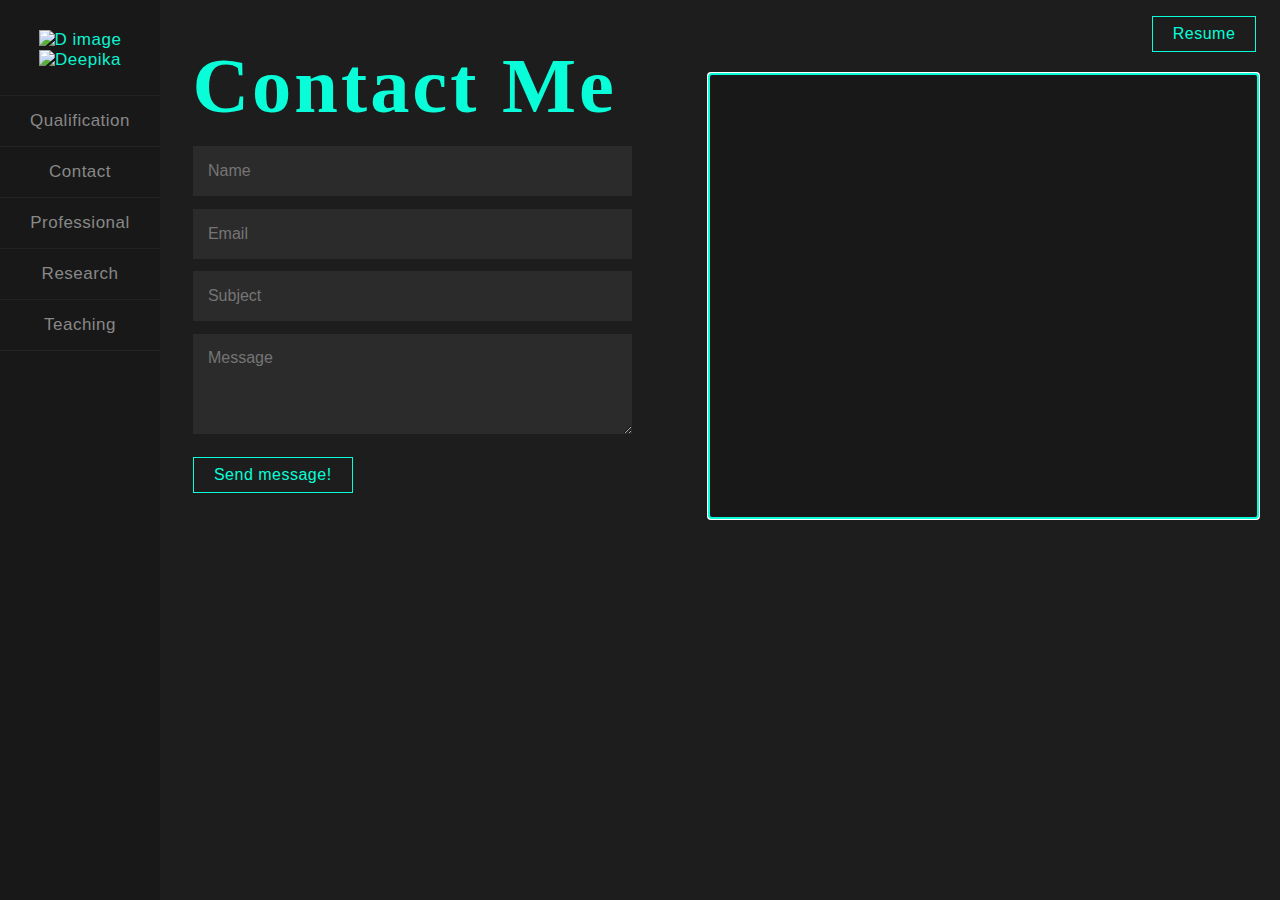
==== contact.html @ 2d50de8a "Add files via upload" ====
<!DOCTYPE html>
<html lang="en">

<head>
    <meta charset="UTF-8" />
    <meta http-equiv="X-UA-Compatible" content="IE=edge" />
    <meta name="viewport" content="width=device-width, initial-scale=1.0" />
    <title>Deepika Gupta</title>
    <link rel="stylesheet" href="styles.css" />
    <link rel="stylesheet" href="Fonts" />
    <script src="https://kit.fontawesome.com/f238228744.js" crossorigin="anonymous"></script>
    <!-- Map src -->
    <link rel="stylesheet" href="https://unpkg.com/leaflet@1.9.3/dist/leaflet.css"
        integrity="sha256-kLaT2GOSpHechhsozzB+flnD+zUyjE2LlfWPgU04xyI=" crossorigin="" />
</head>

<body>
    <div class="HomePage">
        <div class="sidenav" id="dropDownClick">
            <div class="box box1">
                <ul>
                    <li class="Image"><a href="index.html"><img class="Dimg" src="Images/D-HomePage.png"
                                alt="D image" /><img class="Dimg-font" src="Images/Deepika-font.png" alt="Deepika"
                                srcset=""></a></li>
                    <li><a href="qualification.html">Qualification</a></li>
                    <li><a>Contact</a></li>
                    <li><a href="professional.html">Professional</a></li>
                    <li><a href="research.html">Research</a></li>
                    <li><a href="teaching.html">Teaching</a></li>
                    <li class="hamburgerMenu" id="hamBurger"><a href="javascript:void(0);" onClick="dropdownMenu()"
                            style="border: 0px; padding: 5px;padding-top: 10px; width: 40px; height: 40px;">&#9776;</a>
                    </li>
                </ul>

            </div>
            <div class="box box2">
                <ul class="fancyfonts">
                    <li><a href="https://www.linkedin.com/in/dr-deepika-gupta-08364b11" target="blank"><i id="fancy1" class="fa-brands fa-linkedin-in"></i></a></li>
                    <li><a href="https://github.com/kajaveaniruddha/Dr.-Deepika-Gupta" target="blank"><i id="fancy2"
                                class="fa-brands fa-github"></i></a></li>
                </ul>
            </div>
        </div>

        <div class="InnerPage InnerPage-contact">

            <div class="resume-contact">
                <a href="deepikamam.pdf" target="_blank" class="resume-button" rel="resume">Resume</a>
            </div>

            <div class="Contact_head" style="display: flex">

                <div class="contact-Info">

                    <div class="contact-me">

                        <section class="page-out" id="page-out">

                            <h1 aria-label="Dr. Deepika Gupta" class="name">
                                <span class="colChange" aria-hidden="true" style="opacity: 1;">Contact Me</span>
                            </h1>
                        </section>

                    </div>

                    <div class="contact-form" style="width: 100%">

                        <form id="contact" autocomplete="off">
                            <ul>
                                <li class="half_animated_fadeInUp">

                                    <input class="input__field_input__field--hoshi" placeholder="Name" type="text"
                                        name="name">
                                    <label class="input__label input__label--hoshi input__label--hoshi-color-2"></label>

                                </li>
                                <li class="half animated fadeInUp">
                                    <input class="input__field_input__field--hoshi" placeholder="Email" type="email"
                                        name="email">
                                    <label class="input__label input__label--hoshi input__label--hoshi-color-2"></label>
                                </li>
                                <li class="animated fadeInUp">
                                    <input class="input__field_input__field--hoshi" placeholder="Subject" type="text"
                                        name="subject">
                                    <label class="input__label input__label--hoshi input__label--hoshi-color-2"></label>
                                </li>
                                <li class="animated fadeInUp">
                                    <textarea class="input__field_input__field--hoshi-msg" placeholder="Message"
                                        type="Message" name="msg"></textarea>
                                    <label class="input__label input__label--hoshi input__label--hoshi-color-2"></label>
                                </li>
                                <li class="submit animated fadeInUp">
                                    <input type="hidden" name="ip" value="">
                                    <a href="" id="submit-form" class="flat-button submit-form">
                                        <div>
                                            <span class="bg"></span>
                                            <span class="base"></span>
                                            <span class="text">Send message!</span>
                                        </div>
                                    </a>
                                    <input style="display: none" id="submit" type="submit" class="flat-button"
                                        value="SEND">
                                </li>
                            </ul>
                        </form>

                    </div>

                </div>

                <!-- MAP -->
                <div class="map" id="map">
                    <script src="https://unpkg.com/leaflet@1.9.3/dist/leaflet.js"
                        integrity="sha256-WBkoXOwTeyKclOHuWtc+i2uENFpDZ9YPdf5Hf+D7ewM=" crossorigin=""></script>
                    <script>
                        var map = L.map('map').setView([20.71877419593846, 70.93893591211169], 15);
                        L.tileLayer('https://tile.openstreetmap.org/{z}/{x}/{y}.png', {
                            maxZoom: 20,
                            attribution: '&copy; <a href="http://www.openstreetmap.org/copyright">OpenStreetMap</a>'
                        }).addTo(map);

                        var Stadia_AlidadeSmoothDark = L.tileLayer('https://tiles.stadiamaps.com/tiles/alidade_smooth_dark/{z}/{x}/{y}{r}.png', {
                            maxZoom: 20,
                            attribution: '&copy; <a href="https://stadiamaps.com/">Stadia Maps</a>, &copy; <a href="https://openmaptiles.org/">OpenMapTiles</a> &copy; <a href="http://openstreetmap.org">OpenStreetMap</a> contributors'
                        });

                        Stadia_AlidadeSmoothDark.addTo(map);
                    </script>
                </div>
            </div>
        </div>
    </div>


    <script>
        function dropdownMenu() {
            let id = document.getElementById("dropDownClick")
            let ham = document.getElementById("hamBurger")
            let anchor = ham.getElementsByTagName('a')

            if (id.className === "sidenav") {
                id.className += " responsive"
                anchor[0].innerHTML = "&#10060;"
            } else {
                id.className = "sidenav"
                anchor[0].innerHTML = '&#9776;';
            }
        }

    </script>
</body>

</html>
---- styles.css ----
@font-face {
  font-family: "coolvetica";
  src: url("fonts/coolvetica-rg.ttf") format("truetype");
}

* {
  margin: 0;
  padding: 0;
  box-sizing: content-box;
  list-style: none;
  text-decoration: none;
}

body {
  background: #1d1d1d;
  letter-spacing: 0.5px;
  font-family: "open Sans", sans-serif;
  text-size-adjust: 100%;
  height: 100vh;
}

.HomePage {
  display: flex;
  height: 100%;
}

.sidenav {
  background: #181818;
  min-height: 100%;
  width: 160px;
   position: fixed;
  overflow-x: hidden;
  overflow-y: hidden;
  display: flex;
  flex-direction: column;
  text-align: center;
  font-family: -apple-system, BlinkMacSystemFont, "Segoe UI", Roboto, Oxygen,
  Ubuntu, Cantarell, "Open Sans", "Helvetica Neue", sans-serif;
}

.Dimg {
  width: 60px;
  padding-top: 15px;
  height: 75px;
}

.Dimg-font {
  width: 75px;
  padding-bottom: 10px;
}

.sidenav .box1 ul li a {
  border-bottom: 1.5px solid #232323;
  font-size: 17px;
}

.sidenav .box1 ul li a {
  padding: 15px;
  color: #888888;
  display: block;
}

.box1 ul li a:hover {
  color: #0cf2cf;
  transition: 0.4s ease-in-out;
}

.box2 ul li {
  display: inline-flex;
  padding: 2rem 7px;
}

.box2 ul li a {
  color: #888888;
}

.box2 ul li a:hover {
  color: #0cf2cf;
  transition: 0.3s ease-in-out;
}

.InnerPage {
  min-height: 100%;
  display: flex;
  flex-direction: column;
  overflow-x: hidden;
  overflow-y: auto;
  margin-left: 160px;
  width: 100%;
}

.resume-button {
  border: 1px solid #08fdd8;
  background-color: transparent;
  color: #08fdd8;
  box-sizing: border-box;
  z-index: 1;
  font-size: 16px;
  padding: 8px 20px 8px 20px;
  position: absolute;
  right: 1rem;
  top: 1rem;
  margin-right: 0.6%;
  transition: color 0.1s;
}

.resume-button:before {
  content: "";
  cursor: pointer;
  position: absolute;
  top: 0;
  left: 0;
  right: 0;
  bottom: 0;
  background: #08fdd82b;
  transform: scaleX(0);
  transform-origin: 0;
  transition: transform 0.3s ease-out;
}

.resume-button:hover:before {
  transform: scaleX(1);
}

.home {
  align-items: center;
  padding: 175px 100px 200px 75px;
  position: relative;
  overflow-x: hidden;
  overflow-y: hidden;
}

.TextArea h1 {
  color: #fff;
  font-family: coolvetica, serif;
  letter-spacing: 3px;
  font-weight: 550;
  font-size: 103px;
  line-height: 1em;
  position: relative;
  margin-right: -4px;
}

.name span {
  box-sizing: border-box;
  display: inline-block;
}

.TextArea h1 span:hover {
  color: #0cf2cf;
  transition: 0.4s ease-in-out;
}

.name img {
  box-sizing: border-box;
  width: 60px;
  padding-right: 3px;
}

.greyText {
  margin-top: 40px;
  margin-bottom: 30px;
  padding: 0;
  color: #8d8d8d;
  letter-spacing: 2px;
  font-size: 20px;
  position: relative;
}

.scrolldown-right {
  color: #fff;
  position: absolute;
  right: -20px;
  bottom: 3rem;
  transform: rotate(90deg);
  font-size: 14px;
}

.scrolldown-right span {
  display: flex;
  animation: scroll 0.5s linear infinite alternate-reverse;
}


/*---------Contact--------------*/


.page-out {
  align-items: center;
  padding: 30px 10px 10px 3%;
  position: relative;
  overflow-x: hidden;
  overflow-y: hidden;
}

.contact-Info {
  margin-top: 1.5%;
  display: flex;
  flex-direction: column;
  width: 50%;
}

.Contact_head h1{
  color: #08fdd8;
  font-family: coolvetica, serif;
  letter-spacing: 3px;
  font-weight: 550;
  font-size: calc(70px + 6 * ((100vw - 320px) / 680));
  line-height: 1em;
  position: relative;
  margin-left: 16px;
}


.contact-des-div {
  width: 100%;
}


.contact-des {
  color: rgb(255, 255, 255);
  padding-left: 3%;
  margin-bottom: 2%;
  width: 80%;
}

.input__field_input__field--hoshi {
  display: inline-block;
  color: rgb(141, 141, 141);
  background-color: rgb(43, 43, 43);
  width: 40%;
  border-width: 0;
  box-sizing: border-box;
  position: relative;
  height: 50px;
  font-size: 16px;
  margin-left: 50px;
  margin-top: 10px;
  text-indent: 15px;
}

.contact-form .flat-button {
  border: 1px solid #08fdd8;
  background-color: transparent;
  color: #08fdd8;
  box-sizing: border-box;
  z-index: 3;
  font-size: 16px;
  padding: 8px 20px 8px 20px;
  position: relative;
  display: inline-block;
  margin-top: 2%;
  margin-left: 6%;
  transition: color 0.1s;
}


.input__field_input__field--hoshi-msg {
  display: inline-block;
  color: rgb(141, 141, 141);
  background-color: rgb(43, 43, 43);
  width: 80%;
  border-width: 0;
  font-family: "Arial";
  box-sizing: border-box;
  position: relative;
  height: 100px;
  font-size: 16px;
  margin-left: 6%;
  margin-top: 2%;
  margin-bottom: 1.5%;
  padding: 15px;
}

.contact-form .flat-button.disabled {
  opacity: 0.3;
  pointer-events: none
}

.flat-button:before {
  content: "";
  cursor: pointer;
  position: relative;
  top: 0;
  left: 0;
  right: 500px;
  bottom: 0;
  background: #08fdd82b;
  transform: scaleX(0);
  transform-origin: 0;
  transition: transform 0.3s ease-out;
}

#map {
  color: #08fdd8;
  background-color: #181818;
  width: 50%;
  position: relative;
  margin-right: 2%;
  height: 90%;
  outline: auto;
  top: 15%
}

.map-container {
  position: relative;
  top: -440px;
  right: 195px;
  opacity: 83%;
}

.message-box .fake-h3 {
  text-align: center;
  font-size: 15px;
  color: rgb(255, 255, 255);
}

.message-box {
  position: absolute;
  background-color: #181818;
  top: 10px;
  right: 10px;
  color: #fff;
  padding: 10px;
  border-radius: 5px;
  box-shadow: 0 2px 5px rgba(0, 0, 0, 0.3);
  z-index: 1;
  text-align: center;
}

#contact ul li input {
  width: 80%;
  margin-left: 6%;
  margin-top: 2%;;
  margin-bottom: 0.3%;
}

#google-map {
  height: 100%;
  width: 50%;
}


@keyframes scroll {
  0% {
    transform: translateX(-25px);
  }

  100% {
    transform: translateX(-10px);
  }
}

.sidenav .box ul li.hamburgerMenu {
  display: none;
}

@media screen and (max-width: 1234px) {
  .contact-Info {
    width: 70%;
  }
}

@media screen and (max-width: 1075px) {
  .contact-Info {
    width: 90%;
  }
  #map {
    width: 0;
    display: none;
  }
}

@media screen and (max-width: 990px){

  .contact-Info {
    width: 100%;
  }

  #contact ul li input {
    width: 75%;
  }

  .input__field_input__field--hoshi-msg {
    width: 75%;
  }
}

@media screen and (max-width: 825px) {
  .HomePage {
    display: flex;
    flex-direction: column;
  }

  .HomePage {
    display: block;
  }

  .InnerPage {
    margin-left: 0;
  }

  .InnerPage .resume-button {
    top: 0;
    left: 0.5rem;
    margin-top: 0.5rem;
    right: auto;
  }

  .sidenav {
    position: relative;
    float: right;
    width: 3rem;
    height: 3rem;
    min-height: 5vh;
    top: 0;
    right: 0;
  }

  .sidenav .box ul li {
    display: none;
  }

  .sidenav .box ul li.hamburgerMenu {
    top: 0;
    right: 0;
    display: flex;
    padding-right: 2%;
    padding-top: 2%;
  }

  .sidenav.responsive {
    width: 100%;
    position: fixed;
    z-index: 5;
    top: 0;
    right: 0;
    bottom: 0;
    height: auto;
  }

  .sidenav.responsive .box ul li.hamburgerMenu {
    position: absolute;
    top: 0;
    right: 0;
    padding: 0% 1% 1% 1%;
  }

  .sidenav.responsive .box1 {
    line-height: 250%;
  }

  .sidenav.responsive .box ul {
    position: relative;
    float: inherit;
  }

  .sidenav.responsive .box ul li {
    display: inline;
    float: inside;
  }

  .sidenav.responsive .box li a {
    display: flex;
    flex-direction: column;
    align-items: center;
    text-align: center;
  }

  .sidenav.responsive .box2 .fancyfonts {
    display: flex;
    justify-content: center;
  }
}

@media screen and (max-width: 552px) {
  h2 {
    font-size: 75px;
  }

}
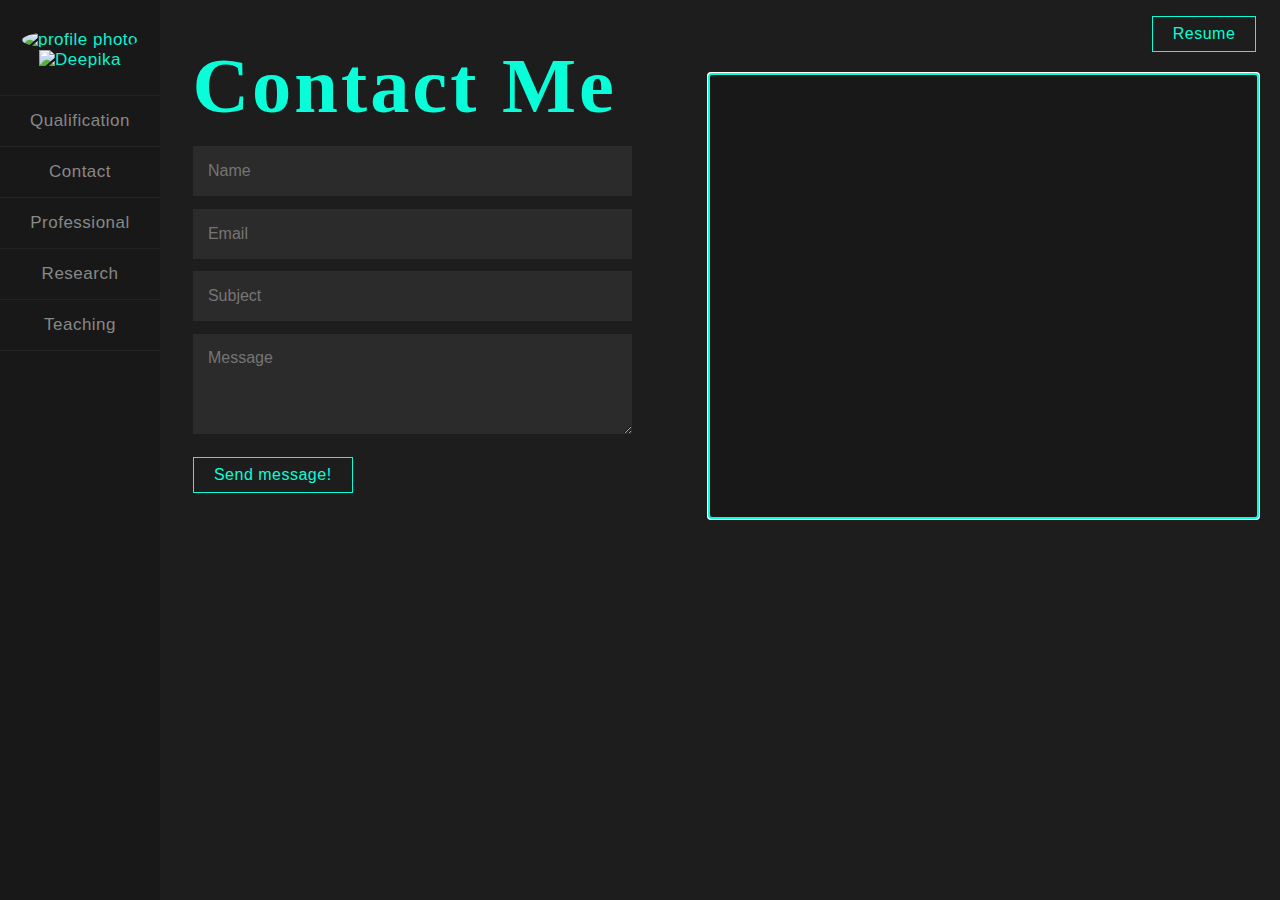
==== commit c96cef86: "Add files via upload" ====
--- a/contact.html
+++ b/contact.html
@@ -7,7 +7,9 @@
     <meta name="viewport" content="width=device-width, initial-scale=1.0" />
     <title>Deepika Gupta</title>
     <link rel="stylesheet" href="styles.css" />
+    <link rel="stylesheet" href="nav.css" />
     <link rel="stylesheet" href="Fonts" />
+    <link rel="shortcut icon" href="Images/D-Home.png" type="image/x-icon">
     <script src="https://kit.fontawesome.com/f238228744.js" crossorigin="anonymous"></script>
     <!-- Map src -->
     <link rel="stylesheet" href="https://unpkg.com/leaflet@1.9.3/dist/leaflet.css"
@@ -16,53 +18,19 @@
 
 <body>
     <div class="HomePage">
-        <div class="sidenav" id="dropDownClick">
-            <div class="box box1">
-                <ul>
-                    <li class="Image"><a href="index.html"><img class="Dimg" src="Images/D-HomePage.png"
-                                alt="D image" /><img class="Dimg-font" src="Images/Deepika-font.png" alt="Deepika"
-                                srcset=""></a></li>
-                    <li><a href="qualification.html">Qualification</a></li>
-                    <li><a>Contact</a></li>
-                    <li><a href="professional.html">Professional</a></li>
-                    <li><a href="research.html">Research</a></li>
-                    <li><a href="teaching.html">Teaching</a></li>
-                    <li class="hamburgerMenu" id="hamBurger"><a href="javascript:void(0);" onClick="dropdownMenu()"
-                            style="border: 0px; padding: 5px;padding-top: 10px; width: 40px; height: 40px;">&#9776;</a>
-                    </li>
-                </ul>
-
-            </div>
-            <div class="box box2">
-                <ul class="fancyfonts">
-                    <li><a href="https://www.linkedin.com/in/dr-deepika-gupta-08364b11" target="blank"><i id="fancy1" class="fa-brands fa-linkedin-in"></i></a></li>
-                    <li><a href="https://github.com/kajaveaniruddha/Dr.-Deepika-Gupta" target="blank"><i id="fancy2"
-                                class="fa-brands fa-github"></i></a></li>
-                </ul>
-            </div>
-        </div>
+        <nav class="sidenav" id="dropDownClick"></nav>
 
         <div class="InnerPage InnerPage-contact">
-
             <div class="resume-contact">
                 <a href="deepikamam.pdf" target="_blank" class="resume-button" rel="resume">Resume</a>
             </div>
-
             <div class="Contact_head" style="display: flex">
-
                 <div class="contact-Info">
-
                     <div class="contact-me">
-
                         <section class="page-out" id="page-out">
-
-                            <h1 aria-label="Dr. Deepika Gupta" class="name">
-                                <span class="colChange" aria-hidden="true" style="opacity: 1;">Contact Me</span>
-                            </h1>
+                            <h1>Contact Me</h1>
                         </section>
-
                     </div>
-
                     <div class="contact-form" style="width: 100%">
 
                         <form id="contact" autocomplete="off">
@@ -131,23 +99,8 @@
         </div>
     </div>
 
+    <script src="index.js"></script>
 
-    <script>
-        function dropdownMenu() {
-            let id = document.getElementById("dropDownClick")
-            let ham = document.getElementById("hamBurger")
-            let anchor = ham.getElementsByTagName('a')
-
-            if (id.className === "sidenav") {
-                id.className += " responsive"
-                anchor[0].innerHTML = "&#10060;"
-            } else {
-                id.className = "sidenav"
-                anchor[0].innerHTML = '&#9776;';
-            }
-        }
-
-    </script>
 </body>
 
 </html>--- a/styles.css
+++ b/styles.css
@@ -11,40 +11,41 @@
   text-decoration: none;
 }
 
-body {
-  background: #1d1d1d;
-  letter-spacing: 0.5px;
-  font-family: "open Sans", sans-serif;
-  text-size-adjust: 100%;
-  height: 100vh;
-}
-
-.HomePage {
-  display: flex;
-  height: 100%;
-}
-
-.sidenav {
+body {
+  background: #1d1d1d;
+  letter-spacing: 0.5px;
+  font-family: "open Sans", sans-serif;
+  text-size-adjust: 100%;
+  height: 100vh;
+}
+
+.HomePage {
+  display: flex;
+  height: 100%;
+}
+
+/* .sidenav {
   background: #181818;
   min-height: 100%;
   width: 160px;
-   position: fixed;
+  position: fixed;
   overflow-x: hidden;
   overflow-y: hidden;
   display: flex;
   flex-direction: column;
   text-align: center;
   font-family: -apple-system, BlinkMacSystemFont, "Segoe UI", Roboto, Oxygen,
-  Ubuntu, Cantarell, "Open Sans", "Helvetica Neue", sans-serif;
-}
-
-.Dimg {
+    Ubuntu, Cantarell, "Open Sans", "Helvetica Neue", sans-serif;
+}
+
+.sidePhoto {
+  border-radius: 50%;
   width: 60px;
-  padding-top: 15px;
-  height: 75px;
-}
-
-.Dimg-font {
+  height: 60px;
+  margin-top: 15px;
+}
+
+.sidePhoto-font {
   width: 75px;
   padding-bottom: 10px;
 }
@@ -58,11 +59,12 @@
   padding: 15px;
   color: #888888;
   display: block;
+  transition: 0.3s ease-in-out;
 }
 
 .box1 ul li a:hover {
   color: #0cf2cf;
-  transition: 0.4s ease-in-out;
+  transition: 0.3s ease-in-out;
 }
 
 .box2 ul li {
@@ -72,12 +74,13 @@
 
 .box2 ul li a {
   color: #888888;
+  transition: 0.3s ease-in-out;
 }
 
 .box2 ul li a:hover {
   color: #0cf2cf;
   transition: 0.3s ease-in-out;
-}
+} */
 
 .InnerPage {
   min-height: 100%;
@@ -130,7 +133,13 @@
   overflow-y: hidden;
 }
 
+.TextArea {
+  display: flex;
+  flex-direction: row;
+}
+
 .TextArea h1 {
+  display: inline-block;
   color: #fff;
   font-family: coolvetica, serif;
   letter-spacing: 3px;
@@ -144,20 +153,16 @@
 .name span {
   box-sizing: border-box;
   display: inline-block;
+  transition: 0.3s ease-in-out;
 }
 
 .TextArea h1 span:hover {
   color: #0cf2cf;
-  transition: 0.4s ease-in-out;
-}
-
-.name img {
-  box-sizing: border-box;
-  width: 60px;
-  padding-right: 3px;
+  transition: 0.3s ease-in-out;
 }
 
 .greyText {
+  display: inline-block;
   margin-top: 40px;
   margin-bottom: 30px;
   padding: 0;
@@ -181,9 +186,164 @@
   animation: scroll 0.5s linear infinite alternate-reverse;
 }
 
+.profilePhoto {
+  box-sizing: content-box;
+  position: absolute;
+  display: inline-block;
+  margin-left: 20px;
+  margin-right: 30px;
+  width: 15rem;
+  height: 15rem;
+  border-radius: 50%;
+  border: solid;
+  border-color: #08fdd8;
+  border-width: 1.4px;
+  outline: 2px solid #08fdd8;
+  outline-offset: 8px;
+  transform: translateY(70%);
+}
+
+.Text {
+  width: 65%;
+}
+
+.profile {
+  width: 35%;
+}
+
+@media only screen and (max-width: 600px) {
+  .home {
+    padding: 5em 2em 2em 2em;
+  }
+
+  .TextArea {
+    flex-direction: column;
+  }
+
+  .TextArea h1 {
+    font-size: 14vw;
+  }
+
+  .greyText {
+    margin-top: 2em;
+    font-size: 3.2vw;
+  }
+
+  .Text {
+    width: 100%;
+  }
+
+  .profilePhoto {
+    position: relative;
+    width: 45vw;
+    height: 45vw;
+    margin: 0.5em 3em 1em 3em;
+    transform: translateY(0%);
+  }
+  .profile {
+    display: flex;
+    justify-content: center;
+    width: 100%;
+  }
+}
+
+@media only screen and (max-width: 445px) {
+  .home {
+    padding: 4em 1.5em 0.5em 1.5em;
+  }
+
+  .TextArea h1 {
+    font-size: 14vw;
+  }
+
+  .greyText {
+    margin-top: 2em;
+    margin-bottom: 1em;
+    font-size: 4vw;
+  }
+  .Text {
+    width: 100%;
+  }
+
+  .profilePhoto {
+    position: relative;
+    width: 50vw;
+    height: 50vw;
+    margin: 1em 3em 2em 3em;
+    transform: translateY(0%);
+  }
+  .profile {
+    display: flex;
+    justify-content: center;
+    width: 100%;
+  }
+}
+
+@media only screen and (max-width: 825px) and (min-width: 600px) {
+  .home {
+    padding: 5em 1em 10em 3em;
+  }
+
+  .TextArea h1 {
+    font-size: 8vw;
+  }
+
+  .greyText {
+    margin-top: 2em;
+    font-size: 2.5vw;
+  }
+
+  .profile img {
+    width: 22vw;
+    height: 22vw;
+    transform: translateY(5em);
+  }
+}
+
+@media only screen and (max-width: 1250px) and (min-width: 825px) {
+  .home {
+    padding: 10em 1em 8.5em 3em;
+  }
+
+  .TextArea h1 {
+    font-size: 8vw;
+  }
+
+  .greyText {
+    margin-top: 2em;
+    font-size: 1.8vw;
+  }
+
+  .profile img {
+    width: 20vw;
+    height: 20vw;
+    transform: translateY(10em);
+  }
+}
+
+@media only screen and (max-width: 2000px) and (min-width: 1300px) {
+  .home {
+    padding: 10em 1em 8.5em 4em;
+  }
+
+  .TextArea h1 {
+    font-size: 8vw;
+    overflow-wrap: normal;
+  }
+
+  .greyText {
+    margin-top: 2em;
+    font-size: 2vw;
+  }
+
+  .profile img {
+    width: 22vw;
+    height: 22vw;
+    transform: translateY(10em);
+  }
+}
 
 /*---------Contact--------------*/
-
 
 .page-out {
   align-items: center;
@@ -200,7 +360,7 @@
   width: 50%;
 }
 
-.Contact_head h1{
+.Contact_head h1 {
   color: #08fdd8;
   font-family: coolvetica, serif;
   letter-spacing: 3px;
@@ -211,11 +371,9 @@
   margin-left: 16px;
 }
 
-
 .contact-des-div {
   width: 100%;
 }
-
 
 .contact-des {
   color: rgb(255, 255, 255);
@@ -254,7 +412,6 @@
   transition: color 0.1s;
 }
 
-
 .input__field_input__field--hoshi-msg {
   display: inline-block;
   color: rgb(141, 141, 141);
@@ -274,7 +431,7 @@
 
 .contact-form .flat-button.disabled {
   opacity: 0.3;
-  pointer-events: none
+  pointer-events: none;
 }
 
 .flat-button:before {
@@ -299,7 +456,7 @@
   margin-right: 2%;
   height: 90%;
   outline: auto;
-  top: 15%
+  top: 15%;
 }
 
 .map-container {
@@ -331,7 +488,7 @@
 #contact ul li input {
   width: 80%;
   margin-left: 6%;
-  margin-top: 2%;;
+  margin-top: 2%;
   margin-bottom: 0.3%;
 }
 
@@ -340,7 +497,6 @@
   width: 50%;
 }
 
-
 @keyframes scroll {
   0% {
     transform: translateX(-25px);
@@ -371,8 +527,7 @@
   }
 }
 
-@media screen and (max-width: 990px){
-
+@media screen and (max-width: 990px) {
   .contact-Info {
     width: 100%;
   }
@@ -407,7 +562,7 @@
     right: auto;
   }
 
-  .sidenav {
+  /* .sidenav {
     position: relative;
     float: right;
     width: 3rem;
@@ -470,12 +625,11 @@
   .sidenav.responsive .box2 .fancyfonts {
     display: flex;
     justify-content: center;
-  }
+  } */
 }
 
 @media screen and (max-width: 552px) {
   h2 {
     font-size: 75px;
   }
-
-}
+} --- a/nav.css
+++ b/nav.css
@@ -0,0 +1,129 @@
+.sidenav {
+  background: #181818;
+  min-height: 100%;
+  width: 160px;
+  position: fixed;
+  overflow-x: hidden;
+  overflow-y: hidden;
+  display: flex;
+  flex-direction: column;
+  text-align: center;
+  font-family: -apple-system, BlinkMacSystemFont, "Segoe UI", Roboto, Oxygen,
+    Ubuntu, Cantarell, "Open Sans", "Helvetica Neue", sans-serif;
+}
+
+.sidePhoto {
+  border-radius: 50%;
+  width: 60px;
+  height: 60px;
+  margin-top: 15px;
+}
+
+.sidePhoto-font {
+  width: 75px;
+  padding-bottom: 10px;
+}
+
+.sidenav .box1 ul li a {
+  border-bottom: 1.5px solid #232323;
+  font-size: 17px;
+}
+
+.sidenav .box1 ul li a {
+  padding: 15px;
+  color: #888888;
+  display: block;
+  transition: 0.3s ease-in-out;
+}
+
+.box1 ul li a:hover {
+  color: #0cf2cf;
+  transition: 0.3s ease-in-out;
+}
+
+.box2 ul li {
+  display: inline-flex;
+  padding: 2rem 7px;
+}
+
+.box2 ul li a {
+  color: #888888;
+  transition: 0.3s ease-in-out;
+}
+
+.box2 ul li a:hover {
+  color: #0cf2cf;
+  transition: 0.3s ease-in-out;
+}
+@media screen and (max-width: 825px) {
+  .sidenav {
+    position: relative;
+    float: right;
+    width: 3rem;
+    height: 3rem;
+    min-height: 5vh;
+    top: 0;
+    right: 0;
+  }
+
+  .sidenav .box ul li {
+    display: none;
+  }
+
+  .sidenav .box ul li.hamburgerMenu {
+    top: 0;
+    right: 0;
+    display: flex;
+    padding-right: 2%;
+    padding-top: 2%;
+  }
+
+  .sidenav.responsive {
+    width: 100%;
+    position: fixed;
+    z-index: 5;
+    top: 0;
+    right: 0;
+    bottom: 0;
+    height: auto;
+  }
+
+  .sidenav.responsive .box ul li.hamburgerMenu {
+    position: absolute;
+    top: 0;
+    right: 0;
+    padding: 0% 1% 1% 1%;
+  }
+
+  .sidenav.responsive .box1 {
+    line-height: 250%;
+  }
+
+  .sidenav.responsive .box ul {
+    position: relative;
+    float: inherit;
+  }
+
+  .sidenav.responsive .box ul li {
+    display: inline;
+    float: inside;
+  }
+
+  .sidenav.responsive .box li a {
+    display: flex;
+    flex-direction: column;
+    align-items: center;
+    text-align: center;
+  }
+
+  .sidenav.responsive .box2 .fancyfonts {
+    display: flex;
+    justify-content: center;
+  }
+}
+
+@media screen and (max-width: 552px) {
+  h2 {
+    font-size: 75px;
+  }
+}
